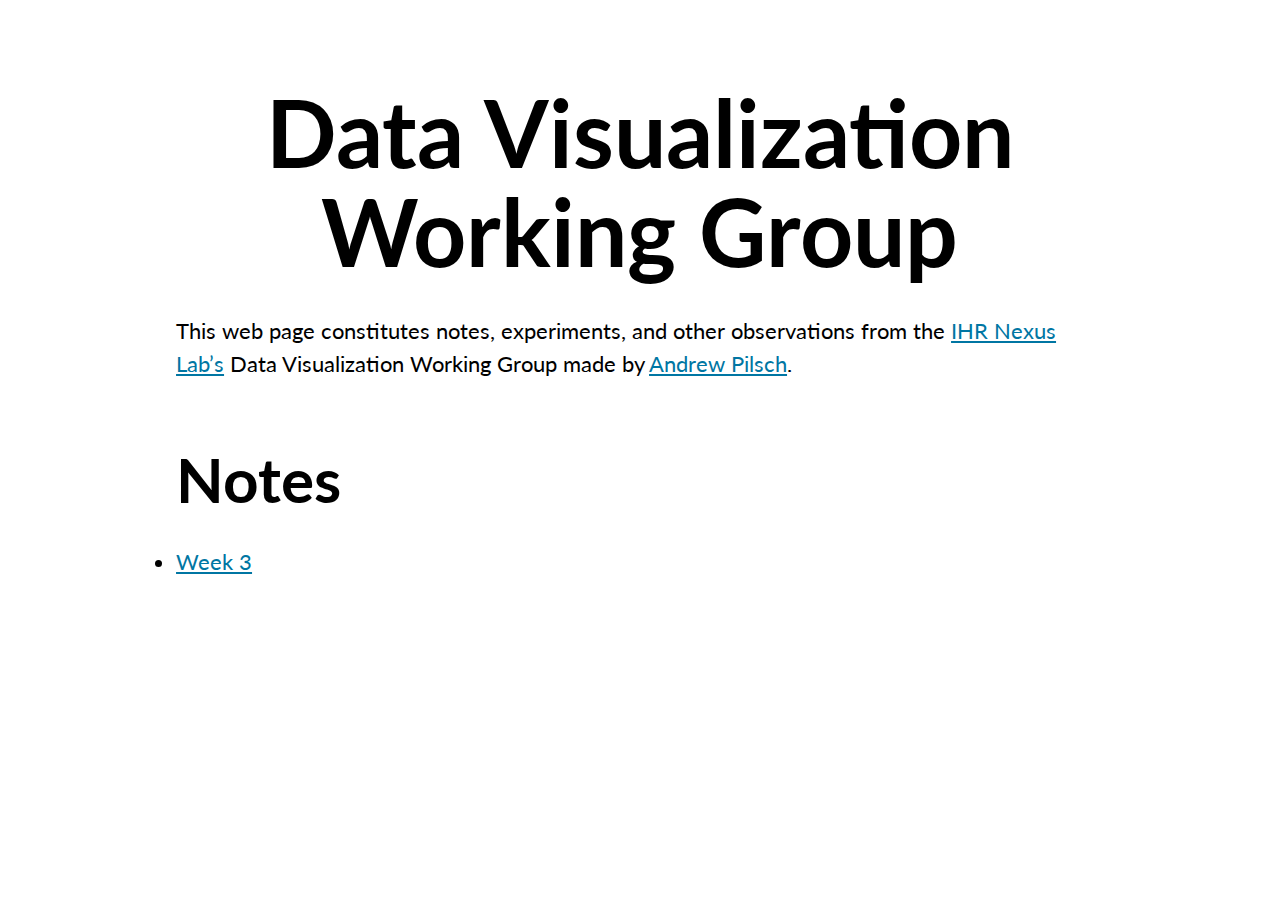
==== index.html @ 5d7a5455 "Automated commit at 2014-03-01 17:07:53 UTC by middleman-deploy 0.2.3" ====
<!DOCTYPE html>
<!--[if lt IE 7]> <html lang="en" class="no-js ie6"> <![endif]-->
<!--[if IE 7]>	  <html lang="en" class="no-js ie7"> <![endif]-->
<!--[if IE 8]>	  <html lang="en" class="no-js ie8"> <![endif]-->
<!--[if gt IE 8]><!-->
<html class='no-js' lang='en'>
  <!--<![endif]-->
  <head>
    <meta charset='utf-8'>
    <title>Andrew Pilsch</title>
    <meta content='width=device-width, initial-scale=1.0' name='viewport'>
    <link href="/stylesheets/global.css" media="all" rel="stylesheet" type="text/css" />
    <link href="/stylesheets/layout.css" media="all and (min-width: 33.236em)" rel="stylesheet" type="text/css" />
    <link href="/stylesheets/rainbow.css" media="all" rel="stylesheet" type="text/css" />
    <script src="/javascripts/rainbow.min.js" type="text/javascript"></script>
  </head>
  <body>
    <div id='container'>
      <section>
        <h1 id="data-visualization-br-working-group">Data Visualization <br /> Working Group</h1>
        
        <p>This web page constitutes notes, experiments, and other observations from the <a href="http://nexus.lab.asu.edu/">IHR Nexus Lab’s</a> Data Visualization Working Group made by <a href="http://andrew.pilsch.com">Andrew Pilsch</a>.</p>
        
        <h2 id="notes">Notes</h2>
        
        <ul>
          <li><a href="week3/">Week 3</a></li>
        </ul>
      </section>
    </div>
  </body>
</html>
---- stylesheets/global.css ----
@import url(http://fonts.googleapis.com/css?family=Lato:400,400italic,700,700italic);html,body,div,span,applet,object,iframe,h1,h2,h3,h4,h5,h6,p,blockquote,pre,a,abbr,acronym,address,big,cite,code,del,dfn,em,ins,kbd,q,s,samp,small,strike,strong,sub,sup,tt,var,b,u,i,center,dl,dt,dd,ol,ul,li,fieldset,form,label,legend,table,caption,tbody,tfoot,thead,tr,th,td,article,aside,canvas,details,embed,figure,figcaption,footer,hgroup,menu,nav,output,ruby,section,summary,time,mark,audio,video{margin:0;padding:0;border:0;font-size:100%;font:inherit;vertical-align:baseline}article,aside,details,figcaption,figure,footer,header,hgroup,menu,nav,section{display:block}*{-webkit-box-sizing:border-box;-moz-box-sizing:border-box;box-sizing:border-box}html{overflow-y:scroll;background:white}img,embed,object,video{max-width:100%}.ie6 img.full,.ie6 object.full,.ie6 embed,.ie6 video{width:100%}body{font-family:"Lato", "Helvetica Neue", Helvetica, Arial, sans-serif}small{font-size:80%}/*! Typebase.less v0.1.0 | MIT License */html{font-family:serif;font-size:137.5%;-webkit-font-smoothing:antialiased}p{line-height:1.5rem;margin-top:1.5rem;margin-bottom:0}pre{margin-top:1.5rem !important}ul,ol{margin-top:1.5rem;margin-bottom:1.5rem}ul li,ol li{line-height:1.5rem}ul ul,ul ol,ol ul,ol ol{margin-top:0;margin-bottom:0}blockquote{line-height:1.5rem;margin-top:1.5rem;margin-bottom:1.5rem}h1,h2,h3,h4,h5,h6{font-family:sans-serif;font-weight:bold;margin-top:1.5rem;margin-bottom:0;line-height:1.5rem}h1{font-size:4.242rem;line-height:4.5rem;margin-top:3rem}h2{font-size:2.828rem;line-height:3rem;margin-top:3rem}h3{font-size:1.414rem}h4{font-size:0.707rem}h5{font-size:0.47133rem}h6{font-size:0.3535rem}table{margin-top:1.5rem;border-spacing:0px;border-collapse:collapse}table td,table th{padding:0;line-height:33px}code{vertical-align:bottom}.lead{font-size:1.414rem}.hug{margin-top:0}h1,h2,h3,h4,h5,h6{font-family:"Lato", "Helvetica Neue", Helvetica, Arial, sans-serif}a{-webkit-transition:border 0.2s ease-out, color 0.2s ease-out, background-color 0.2s ease-out;-moz-transition:border 0.2s ease-out, color 0.2s ease-out, background-color 0.2s ease-out;transition:border 0.2s ease-out, color 0.2s ease-out, background-color 0.2s ease-out;outline:none;color:#0076a3;text-decoration:underline}a:hover{color:#ff895c}#container{*zoom:1;max-width:68em;margin-left:auto;margin-right:auto}#container:before,#container:after{content:" ";display:table}#container:after{clear:both}p,ul,ol,dl,blockquote{max-width:30em}#container{padding:0.75rem;max-width:30em;margin:auto}h1,h2,h3,h4,h5,h6{text-align:center}ul.editions{list-style:none;text-align:center}.cf{*zoom:1}.cf:before,.cf:after{content:" ";display:table}.cf:after{clear:both}
---- stylesheets/layout.css ----
@import url(http://fonts.googleapis.com/css?family=Lato:400,400italic,700,700italic);*{-webkit-box-sizing:border-box;-moz-box-sizing:border-box;box-sizing:border-box}*{-webkit-box-sizing:border-box;-moz-box-sizing:border-box;box-sizing:border-box}p,ul,ol,dl,blockquote{max-width:60em}#container{max-width:60em}section{float:left;display:block;margin-right:2.35765%;width:74.41059%;margin-left:12.79471%;margin-right:0}section:last-child{margin-right:0}h1,h2,h3,h4,h5,h6{text-align:left}ul.editions{text-align:left;list-style:disc}#container section:first-child h1:first-child{text-align:center}@media screen and (min-width: 30em) and (max-width: 63em){#container{max-width:30em}}
---- stylesheets/rainbow.css ----
pre{border:1px solid #ccc;word-wrap:break-word;padding:6px 10px;line-height:19px;margin-bottom:20px}code{border:1px solid #eaeaea;margin:0px 2px;padding:0px 5px;font-size:12px}pre code{border:0px;padding:0px;margin:0px;-moz-border-radius:0px;-webkit-border-radius:0px;border-radius:0px}pre,code{font-family:Consolas, 'Liberation Mono', Courier, monospace;color:#333;background:#f8f8f8;-moz-border-radius:3px;-webkit-border-radius:3px;border-radius:3px}pre,pre code{font-size:13px}pre .comment{color:#998}pre .support{color:#0086B3}pre .tag,pre .tag-name{color:navy}pre .keyword,pre .css-property,pre .vendor-prefix,pre .sass,pre .class,pre .id,pre .css-value,pre .entity.function,pre .storage.function{font-weight:bold}pre .css-property,pre .css-value,pre .vendor-prefix,pre .support.namespace{color:#333}pre .constant.numeric,pre .keyword.unit,pre .hex-color{font-weight:normal;color:#099}pre .entity.class{color:#458}pre .entity.id,pre .entity.function{color:#900}pre .attribute,pre .variable{color:teal}pre .string,pre .support.value{font-weight:normal;color:#d14}pre .regexp{color:#009926}
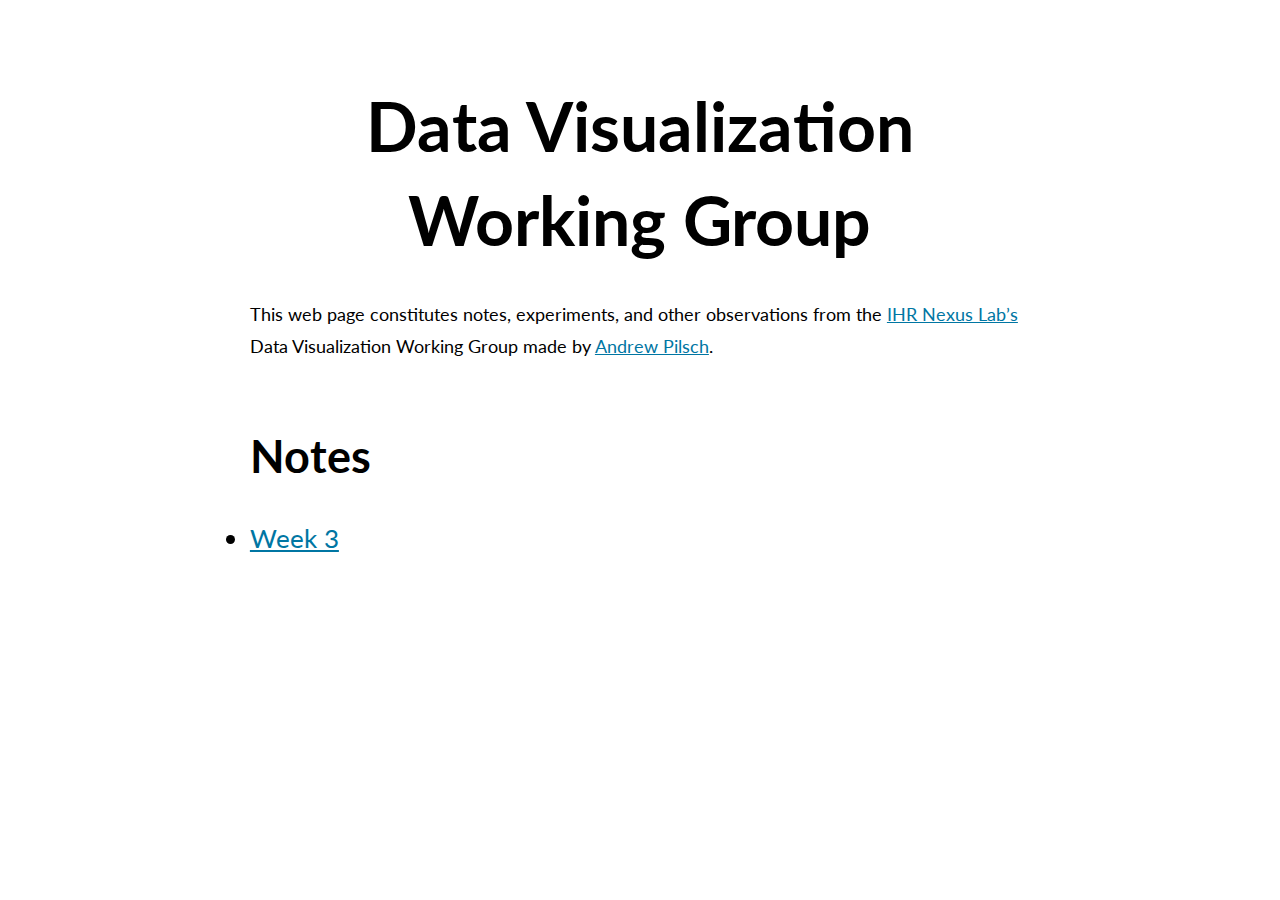
==== commit c80c5e65: "Automated commit at 2014-03-05 18:46:41 UTC by middleman-deploy 0.2.3" ====
--- a/index.html
+++ b/index.html
@@ -7,12 +7,14 @@
   <!--<![endif]-->
   <head>
     <meta charset='utf-8'>
-    <title>Andrew Pilsch</title>
+    <title>
+      Data Visualization Working Group Data Dump
+    </title>
     <meta content='width=device-width, initial-scale=1.0' name='viewport'>
-    <link href="/stylesheets/global.css" media="all" rel="stylesheet" type="text/css" />
-    <link href="/stylesheets/layout.css" media="all and (min-width: 33.236em)" rel="stylesheet" type="text/css" />
-    <link href="/stylesheets/rainbow.css" media="all" rel="stylesheet" type="text/css" />
-    <script src="/javascripts/rainbow.min.js" type="text/javascript"></script>
+    <link href="stylesheets/global.css" media="all" rel="stylesheet" type="text/css" />
+    <link href="stylesheets/layout.css" media="all and (min-width: 33.236em)" rel="stylesheet" type="text/css" />
+    <link href="stylesheets/libraries/rainbow.css" media="all" rel="stylesheet" type="text/css" />
+    <script src="javascripts/rainbow.min.js" type="text/javascript"></script>
   </head>
   <body>
     <div id='container'>
@@ -23,7 +25,7 @@
         
         <h2 id="notes">Notes</h2>
         
-        <ul>
+        <ul class="notes">
           <li><a href="week3/">Week 3</a></li>
         </ul>
       </section>
--- a/stylesheets/global.css
+++ b/stylesheets/global.css
@@ -1 +1 @@
-@import url(http://fonts.googleapis.com/css?family=Lato:400,400italic,700,700italic);html,body,div,span,applet,object,iframe,h1,h2,h3,h4,h5,h6,p,blockquote,pre,a,abbr,acronym,address,big,cite,code,del,dfn,em,ins,kbd,q,s,samp,small,strike,strong,sub,sup,tt,var,b,u,i,center,dl,dt,dd,ol,ul,li,fieldset,form,label,legend,table,caption,tbody,tfoot,thead,tr,th,td,article,aside,canvas,details,embed,figure,figcaption,footer,hgroup,menu,nav,output,ruby,section,summary,time,mark,audio,video{margin:0;padding:0;border:0;font-size:100%;font:inherit;vertical-align:baseline}article,aside,details,figcaption,figure,footer,header,hgroup,menu,nav,section{display:block}*{-webkit-box-sizing:border-box;-moz-box-sizing:border-box;box-sizing:border-box}html{overflow-y:scroll;background:white}img,embed,object,video{max-width:100%}.ie6 img.full,.ie6 object.full,.ie6 embed,.ie6 video{width:100%}body{font-family:"Lato", "Helvetica Neue", Helvetica, Arial, sans-serif}small{font-size:80%}/*! Typebase.less v0.1.0 | MIT License */html{font-family:serif;font-size:137.5%;-webkit-font-smoothing:antialiased}p{line-height:1.5rem;margin-top:1.5rem;margin-bottom:0}pre{margin-top:1.5rem !important}ul,ol{margin-top:1.5rem;margin-bottom:1.5rem}ul li,ol li{line-height:1.5rem}ul ul,ul ol,ol ul,ol ol{margin-top:0;margin-bottom:0}blockquote{line-height:1.5rem;margin-top:1.5rem;margin-bottom:1.5rem}h1,h2,h3,h4,h5,h6{font-family:sans-serif;font-weight:bold;margin-top:1.5rem;margin-bottom:0;line-height:1.5rem}h1{font-size:4.242rem;line-height:4.5rem;margin-top:3rem}h2{font-size:2.828rem;line-height:3rem;margin-top:3rem}h3{font-size:1.414rem}h4{font-size:0.707rem}h5{font-size:0.47133rem}h6{font-size:0.3535rem}table{margin-top:1.5rem;border-spacing:0px;border-collapse:collapse}table td,table th{padding:0;line-height:33px}code{vertical-align:bottom}.lead{font-size:1.414rem}.hug{margin-top:0}h1,h2,h3,h4,h5,h6{font-family:"Lato", "Helvetica Neue", Helvetica, Arial, sans-serif}a{-webkit-transition:border 0.2s ease-out, color 0.2s ease-out, background-color 0.2s ease-out;-moz-transition:border 0.2s ease-out, color 0.2s ease-out, background-color 0.2s ease-out;transition:border 0.2s ease-out, color 0.2s ease-out, background-color 0.2s ease-out;outline:none;color:#0076a3;text-decoration:underline}a:hover{color:#ff895c}#container{*zoom:1;max-width:68em;margin-left:auto;margin-right:auto}#container:before,#container:after{content:" ";display:table}#container:after{clear:both}p,ul,ol,dl,blockquote{max-width:30em}#container{padding:0.75rem;max-width:30em;margin:auto}h1,h2,h3,h4,h5,h6{text-align:center}ul.editions{list-style:none;text-align:center}.cf{*zoom:1}.cf:before,.cf:after{content:" ";display:table}.cf:after{clear:both}+@import url(http://fonts.googleapis.com/css?family=Lato:400,400italic,700,700italic);html,body,div,span,applet,object,iframe,h1,h2,h3,h4,h5,h6,p,blockquote,pre,a,abbr,acronym,address,big,cite,code,del,dfn,em,ins,kbd,q,s,samp,small,strike,strong,sub,sup,tt,var,b,u,i,center,dl,dt,dd,ol,ul,li,fieldset,form,label,legend,table,caption,tbody,tfoot,thead,tr,th,td,article,aside,canvas,details,embed,figure,figcaption,footer,hgroup,menu,nav,output,ruby,section,summary,time,mark,audio,video{margin:0;padding:0;border:0;font-size:100%;font:inherit;vertical-align:baseline}/*! normalize.css v3.0.0 | MIT License | git.io/normalize */html{font-family:sans-serif;-ms-text-size-adjust:100%;-webkit-text-size-adjust:100%}body{margin:0}article,aside,details,figcaption,figure,footer,header,hgroup,main,nav,section,summary{display:block}audio,canvas,progress,video{display:inline-block;vertical-align:baseline}audio:not([controls]){display:none;height:0}[hidden],template{display:none}a{background:transparent}a:active,a:hover{outline:0}abbr[title]{border-bottom:1px dotted}b,strong{font-weight:bold}dfn{font-style:italic}h1{font-size:2em;margin:0.67em 0}mark{background:yellow;color:black}small{font-size:80%}sub,sup{font-size:75%;line-height:0;position:relative;vertical-align:baseline}sup{top:-0.5em}sub{bottom:-0.25em}img{border:0}svg:not(:root){overflow:hidden}figure{margin:1em 40px}hr{-moz-box-sizing:content-box;box-sizing:content-box;height:0}pre{overflow:auto}code,kbd,pre,samp{font-family:monospace, monospace;font-size:1em}button,input,optgroup,select,textarea{color:inherit;font:inherit;margin:0}button{overflow:visible}button,select{text-transform:none}button,html input[type="button"],input[type="reset"],input[type="submit"]{-webkit-appearance:button;cursor:pointer}button[disabled],html input[disabled]{cursor:default}button::-moz-focus-inner,input::-moz-focus-inner{border:0;padding:0}input{line-height:normal}input[type="checkbox"],input[type="radio"]{box-sizing:border-box;padding:0}input[type="number"]::-webkit-inner-spin-button,input[type="number"]::-webkit-outer-spin-button{height:auto}input[type="search"]{-webkit-appearance:textfield;-moz-box-sizing:content-box;-webkit-box-sizing:content-box;box-sizing:content-box}input[type="search"]::-webkit-search-cancel-button,input[type="search"]::-webkit-search-decoration{-webkit-appearance:none}fieldset{border:1px solid silver;margin:0 2px;padding:0.35em 0.625em 0.75em}legend{border:0;padding:0}textarea{overflow:auto}optgroup{font-weight:bold}table{border-collapse:collapse;border-spacing:0}td,th{padding:0}*{-webkit-box-sizing:border-box;-moz-box-sizing:border-box;box-sizing:border-box}html{overflow-y:scroll;background:white}img,embed,object,video{max-width:100%}.ie6 img.full,.ie6 object.full,.ie6 embed,.ie6 video{width:100%}/*! Typebase.less v0.1.0 | MIT License */html{font-family:serif;font-size:112.5%;-webkit-font-smoothing:antialiased}p{line-height:1.75rem;margin-top:1.75rem;margin-bottom:0}pre{margin-top:1.75rem !important}ul,ol{margin-top:1.75rem;margin-bottom:1.75rem}ul li,ol li{line-height:1.75rem}ul ul,ul ol,ol ul,ol ol{margin-top:0;margin-bottom:0}blockquote{line-height:1.75rem;margin-top:1.75rem;margin-bottom:1.75rem}h1,h2,h3,h4,h5,h6{font-family:sans-serif;font-weight:bold;margin-top:1.75rem;margin-bottom:0;line-height:1.75rem}h1{font-size:3.75rem;line-height:5.25rem;margin-top:3.5rem}h2{font-size:2.5rem;line-height:3.5rem;margin-top:3.5rem}h3{font-size:1.25rem}h4{font-size:0.625rem}h5{font-size:0.41667rem}h6{font-size:0.3125rem}table{margin-top:1.75rem;border-spacing:0px;border-collapse:collapse}table td,table th{padding:0;line-height:31.5px}code{vertical-align:bottom}.lead{font-size:1.25rem}.hug{margin-top:0}body{font-family:"Lato", "Helvetica Neue", Helvetica, Arial, sans-serif}h1,h2,h3,h4,h5,h6{font-family:"Lato", "Helvetica Neue", Helvetica, Arial, sans-serif}a,a:visited{outline:none;color:#0076a3;text-decoration:underline;-webkit-transition:color 0.2s ease-out, background-color 0.2s ease-out;-moz-transition:color 0.2s ease-out, background-color 0.2s ease-out;transition:color 0.2s ease-out, background-color 0.2s ease-out}a:hover,a:visited:hover{outline:none;color:#ff895c;text-decoration:none}a:active,a:focus,a:visited:active,a:visited:focus{outline:none}a:active,a:visited:active{position:relative;top:2px}html{background:white;color:black}#container{*zoom:1;max-width:68em;margin-left:auto;margin-right:auto}#container:before,#container:after{content:" ";display:table}#container:after{clear:both}.notes li{font-size:1.4375rem;line-height:2.0125rem}p,ul,ol,dl,blockquote{max-width:30em}#container{padding:0.875rem;max-width:30em;margin:auto}h1,h2,h3,h4,h5,h6{text-align:center}ul.editions{list-style:none;text-align:center}.cf{*zoom:1}.cf:before,.cf:after{content:" ";display:table}.cf:after{clear:both}--- a/stylesheets/layout.css
+++ b/stylesheets/layout.css
@@ -1 +1 @@
-@import url(http://fonts.googleapis.com/css?family=Lato:400,400italic,700,700italic);*{-webkit-box-sizing:border-box;-moz-box-sizing:border-box;box-sizing:border-box}*{-webkit-box-sizing:border-box;-moz-box-sizing:border-box;box-sizing:border-box}p,ul,ol,dl,blockquote{max-width:60em}#container{max-width:60em}section{float:left;display:block;margin-right:2.35765%;width:74.41059%;margin-left:12.79471%;margin-right:0}section:last-child{margin-right:0}h1,h2,h3,h4,h5,h6{text-align:left}ul.editions{text-align:left;list-style:disc}#container section:first-child h1:first-child{text-align:center}@media screen and (min-width: 30em) and (max-width: 63em){#container{max-width:30em}}+@import url(http://fonts.googleapis.com/css?family=Lato:400,400italic,700,700italic);*{-webkit-box-sizing:border-box;-moz-box-sizing:border-box;box-sizing:border-box}*{-webkit-box-sizing:border-box;-moz-box-sizing:border-box;box-sizing:border-box}p,ul,ol,dl,blockquote{max-width:60em}#container{max-width:60em}section{float:left;display:block;margin-right:2.35765%;width:74.41059%;margin-left:12.79471%;margin-right:0}section:last-child{margin-right:0}h1,h2,h3,h4,h5,h6{text-align:left}ul.editions{text-align:left;list-style:disc}#container section:first-child h1:first-child{text-align:center}@media screen and (min-width: 30em) and (max-width: 63.5em){#container{max-width:30em}}--- a/stylesheets/libraries/rainbow.css
+++ b/stylesheets/libraries/rainbow.css
@@ -0,0 +1 @@
+pre{border:1px solid #ccc;word-wrap:break-word;padding:6px 10px;line-height:19px;margin-bottom:20px}code{border:1px solid #eaeaea;margin:0px 2px;padding:0px 5px;font-size:12px}pre code{border:0px;padding:0px;margin:0px;-moz-border-radius:0px;-webkit-border-radius:0px;border-radius:0px}pre,code{font-family:Consolas, 'Liberation Mono', Courier, monospace;color:#333;background:#f8f8f8;-moz-border-radius:3px;-webkit-border-radius:3px;border-radius:3px}pre,pre code{font-size:13px}pre .comment{color:#998}pre .support{color:#0086B3}pre .tag,pre .tag-name{color:navy}pre .keyword,pre .css-property,pre .vendor-prefix,pre .sass,pre .class,pre .id,pre .css-value,pre .entity.function,pre .storage.function{font-weight:bold}pre .css-property,pre .css-value,pre .vendor-prefix,pre .support.namespace{color:#333}pre .constant.numeric,pre .keyword.unit,pre .hex-color{font-weight:normal;color:#099}pre .entity.class{color:#458}pre .entity.id,pre .entity.function{color:#900}pre .attribute,pre .variable{color:teal}pre .string,pre .support.value{font-weight:normal;color:#d14}pre .regexp{color:#009926}